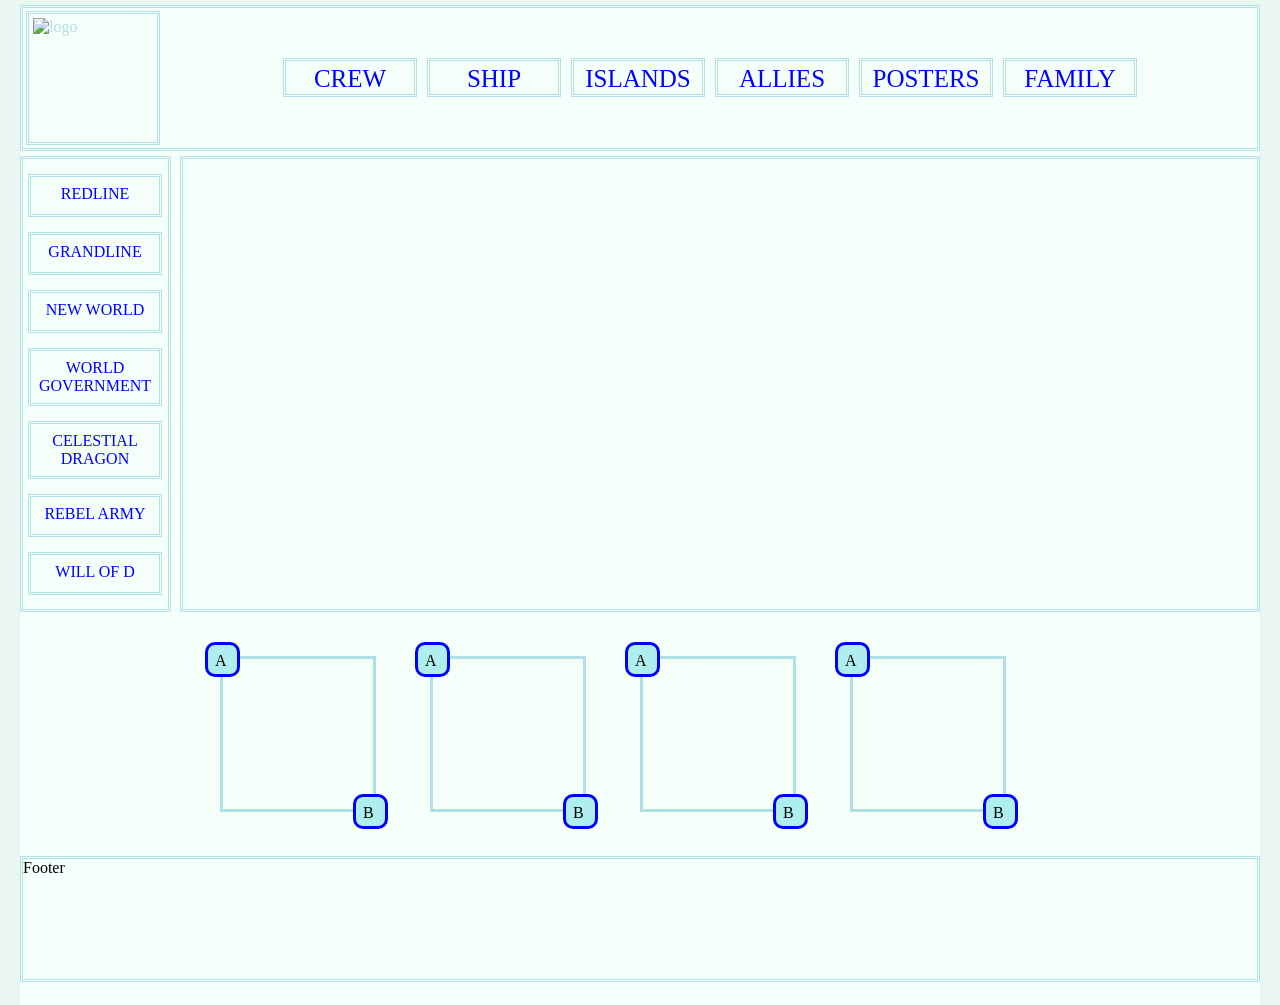
==== deltatutorial/index.html @ 55df97e0 "Add files via upload" ====
<!DOCTYPE html>

<html lang="en">

<head>

<meta charset="utf-8">
    
<title></title>

<style type="text/css">
        
 body {
     width: 1240px;
     height: 1000px;
     background-color: #eaf7f1;
     margin: auto;
 }
 div#container {
     width: 100%;
     height: 100%;
     background-color: mintcream;
 }
 div.header {
     width: 1234px;
     height: 140px;
     border: double;
     color: powderblue;
     margin-top: 5px;
     margin-bottom: 5px;
}
div#logo {
    display: inline-block;
    height: 120px;
    width: 120px;
    border: double;
    margin: 3px 3px 3px 3px;
    padding: 4px 4px 4px 4px;
    position: relative;
}
img {
   position: relative;
}
div#navi {
    display: -webkit-inline-box;
    position: absolute;
}
div.button {
    height: 25px;
    width: 120px;
    border: double powderblue;
    color: blue;
    padding: 4px 4px 4px 4px;
    font-size: 25px;
    text-align: -webkit-center;
}
div#crew {
    margin: 50px 10px 0px 120px;
}
div#ship {
    margin: 50px 10px 0px 0px;
}
div#islands {
    margin: 50px 10px 0px 0px;
}
div#allies {
   margin: 50px 10px 0px 0px;
}
div#posters {
   margin: 50px 10px 0px 0px;
}
div#family {
   margin: 50px 10px 0px 0px;
}
div.sidebar {
    width: 145px;
    height: 450px;
    display: inline-block;
    border: double;
    color: powderblue;
    position: absolute;
}
div#redline {
    height: 25px;
    width: 120px;
    border: double powderblue;
    color: blue;
    margin: 15px 5px 15px 5px;
    padding: 8px 4px 4px 4px;
    text-align: -webkit-center;
}
div#grandline {
    height: 25px;
    width: 120px;
    border: double powderblue;
    color: blue;
    margin: 15px 5px 15px 5px;
    padding: 8px 4px 4px 4px;
    text-align: -webkit-center;
}
div#newworld {
    height: 25px;
    width: 120px;
    border: double powderblue;
    color: blue;
    margin: 15px 5px 15px 5px;
    padding: 8px 4px 4px 4px;
    text-align: -webkit-center;
}
div#worldgovernment {
    height: 40px;
    width: 120px;
    border: double powderblue;
    color: blue;
    margin: 15px 5px 15px 5px;
    padding: 8px 4px 4px 4px;
    text-align: -webkit-center;
}
div#celestialdragon {
    height: 40px;
    width: 120px;
    border: double powderblue;
    color: blue;
    margin: 15px 5px 15px 5px;
    padding: 8px 4px 4px 4px;
    text-align: -webkit-center;
}
div#rebelarmy {
    height: 25px;
    width: 120px;
    border: double powderblue;
    color: blue;
    margin: 15px 5px 15px 5px;
    padding: 8px 4px 4px 4px;
    text-align: -webkit-center;
}
div#willofd {
    height: 25px;
    width: 120px;
    border: double powderblue;
    color: blue;
    margin: 15px 5px 15px 5px;
    padding: 8px 4px 4px 4px;
    text-align: -webkit-center;
}
div.content {
    width: 1074px;
    height: 450px;
    border: double;
    color: powderblue;
    display: inline-block;
    vertical-align: top;
    margin-left: 160px;
    position: absolute;
    box-sizing: content-box;
}
div.box {
    width: 100%;
    height: 170px;
    display: inline-block;
    margin-top: 500px;
}
div#one {
    width: 150px;
    height: 150px;
    display: -webkit-inline-box;
    margin-left: 200px;
    margin-right: 50px;
    border: solid powderblue;
}
div#two {
    width: 150px;
    height: 150px;
    display: -webkit-inline-box;
    margin-right: 50px;
    border: solid powderblue;
}
div#three {
    width: 150px;
    height: 150px;
    display: -webkit-inline-box;
    margin-right: 50px;
    border: solid powderblue;
}
div#four {
    width: 150px;
    height: 150px;
    display: -webkit-inline-box;
    margin-right: 50px;
    border: solid powderblue;
}
.topcorner {
    width: 15px;
    height: 15px;
    background-color: paleturquoise;
    border: solid blue;
    border-radius: 10px;
    padding: 7px;
    display: inline-block;
    position: relative;
    top: -17px;
    right: 18px;
}
.bottomcorner {
    width: 15px;
    height: 15px;
    background-color: paleturquoise;
    border: solid blue;
    border-radius: 10px;
    padding: 7px;
    display: inline-block;
    position: relative;
    bottom: -135px;
    left: 95px;
}
div#footer {
    width: 1234px;
    height: 120px;
    border: double powderblue;
    margin-top: 30px;
    margin-bottom: 30px;
}

</style>

</head>

<body>

<div id="container">
  
  <div class="header">
     
     <div id="logo"><img src="https://media0.giphy.com/media/nQDKSeRlIyfmw/200_s.gif" width="120" height="120" alt="logo" title="Mugiwara"></div>
     
     <div id="navi">

       <div class="button" id="crew">CREW</div>
       <div class="button" id="ship">SHIP</div>
       <div class="button" id="islands">ISLANDS</div>
       <div class="button" id="allies">ALLIES</div>
       <div class="button" id="posters">POSTERS</div>
       <div class="button" id="family">FAMILY</div>

     </div>
  
  </div>

  <div class="sidebar">

     <div id="redline">REDLINE</div>
     <div id="grandline">GRANDLINE</div>
     <div id="newworld">NEW WORLD</div>
     <div id="worldgovernment">WORLD GOVERNMENT</div>
     <div id="celestialdragon">CELESTIAL DRAGON</div>
     <div id="rebelarmy">REBEL ARMY</div>
     <div id="willofd">WILL OF D</div>

  </div>

  <div class="content"></div>

  <div class="box">

    <div id="one">
      <div class="topcorner">A</div>
      <div class="bottomcorner">B</div>
    </div>

    <div id="two">
      <div class="topcorner">A</div>
      <div class="bottomcorner">B</div>
    </div>

    <div id="three">
      <div class="topcorner">A</div>
      <div class="bottomcorner">B</div>
    </div>

    <div id="four">
      <div class="topcorner">A</div>
      <div class="bottomcorner">B</div>
    </div>

  </div>

<div id="footer">Footer</div>  

</div><!---end--->

</body>
</html>
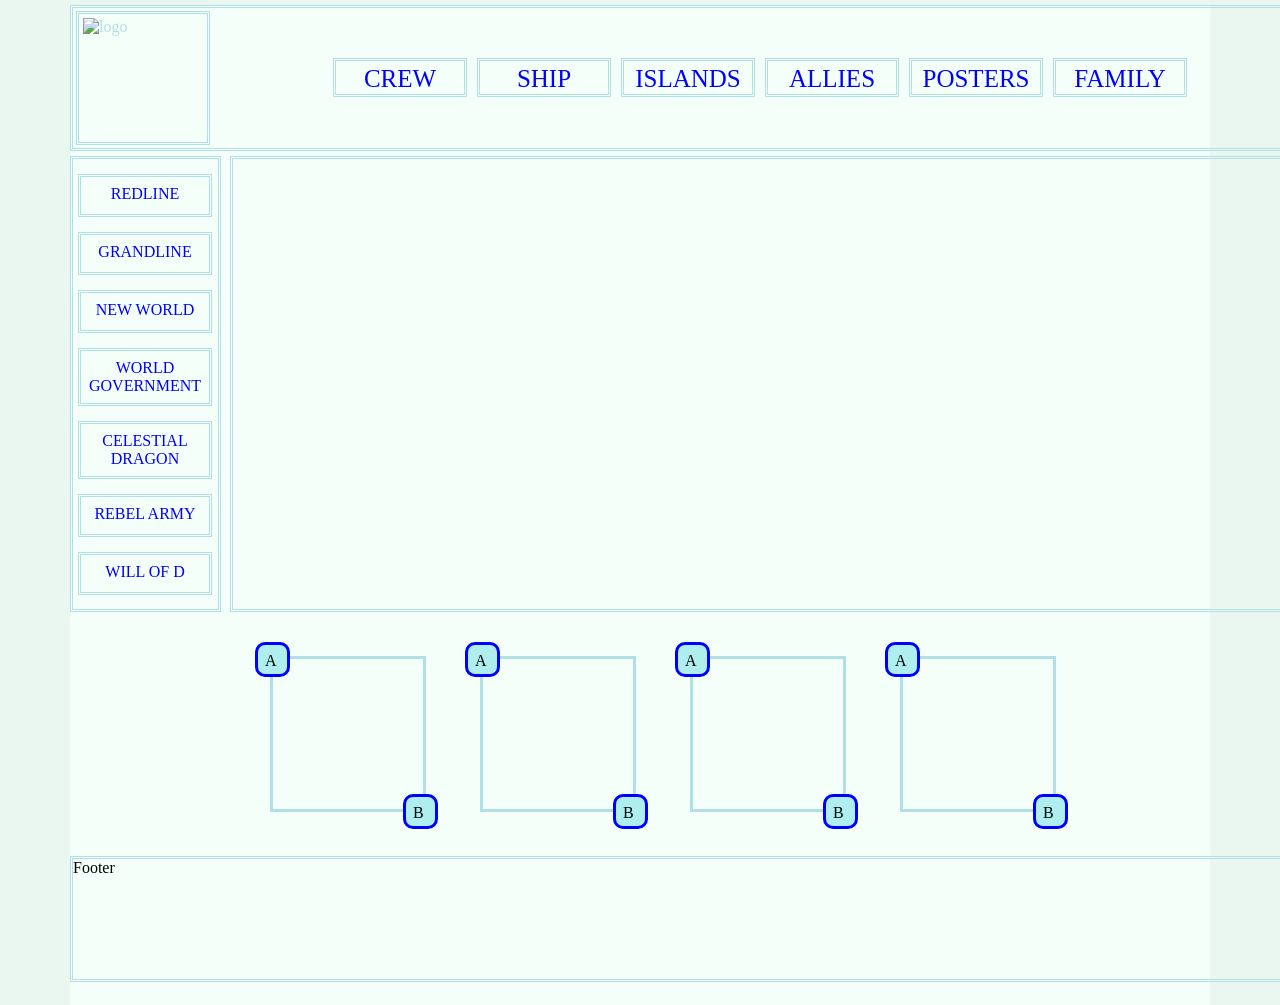
==== commit 8a9deaa5: "Update index.html 27/9/2016-positioning" ====
--- a/deltatutorial/index.html
+++ b/deltatutorial/index.html
@@ -11,7 +11,7 @@
 <style type="text/css">
         
  body {
-     width: 1240px;
+     width: 1140px;
      height: 1000px;
      background-color: #eaf7f1;
      margin: auto;
@@ -289,4 +289,4 @@
 </div><!---end--->
 
 </body>
-</html>+</html>
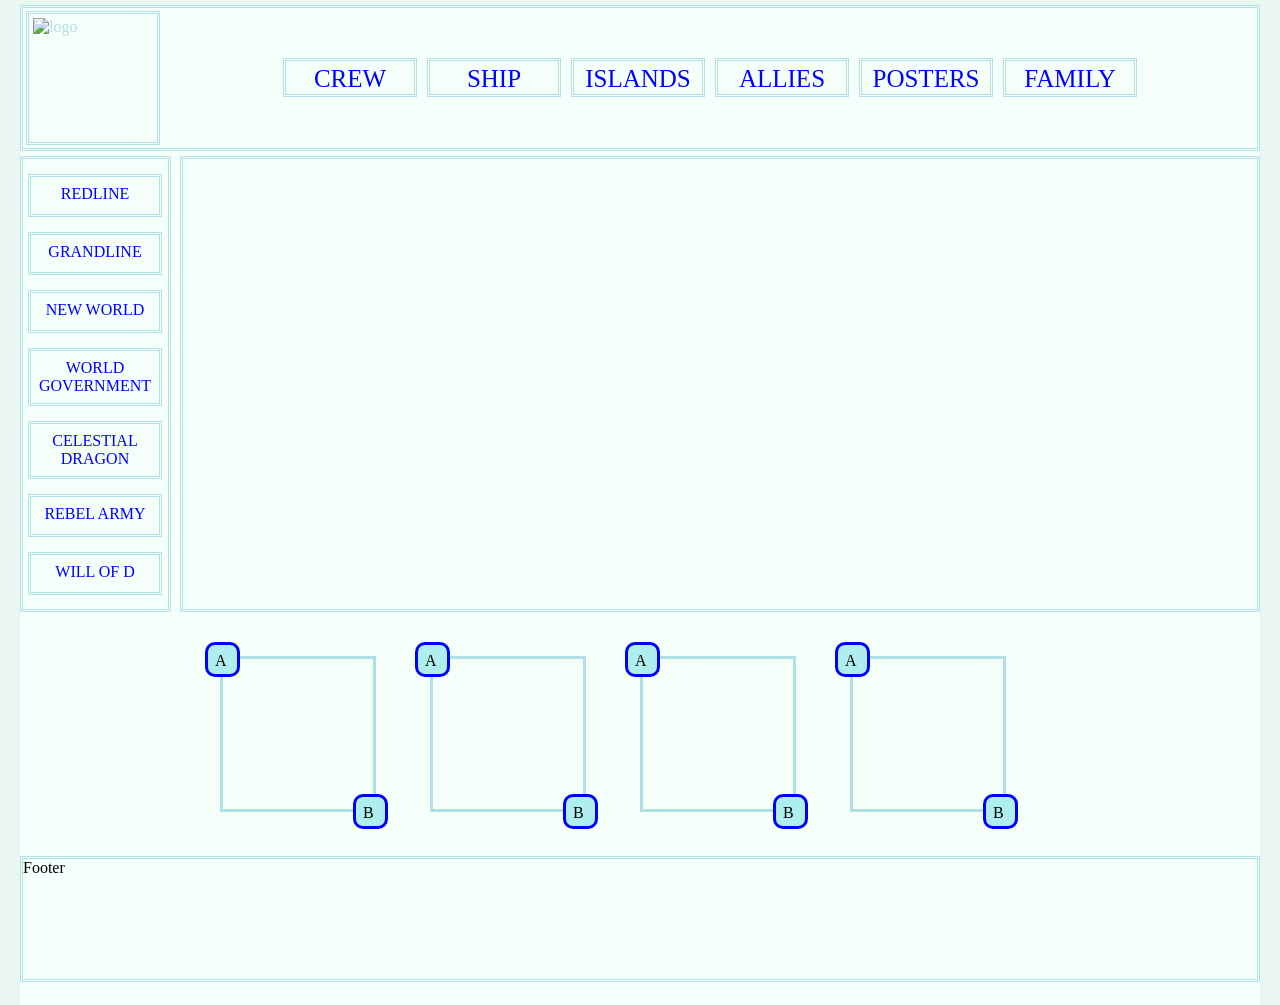
==== commit b0f324b2: "Update index.html Positioning-27/9/2016" ====
--- a/deltatutorial/index.html
+++ b/deltatutorial/index.html
@@ -11,7 +11,7 @@
 <style type="text/css">
         
  body {
-     width: 1140px;
+     width: 1240px;
      height: 1000px;
      background-color: #eaf7f1;
      margin: auto;
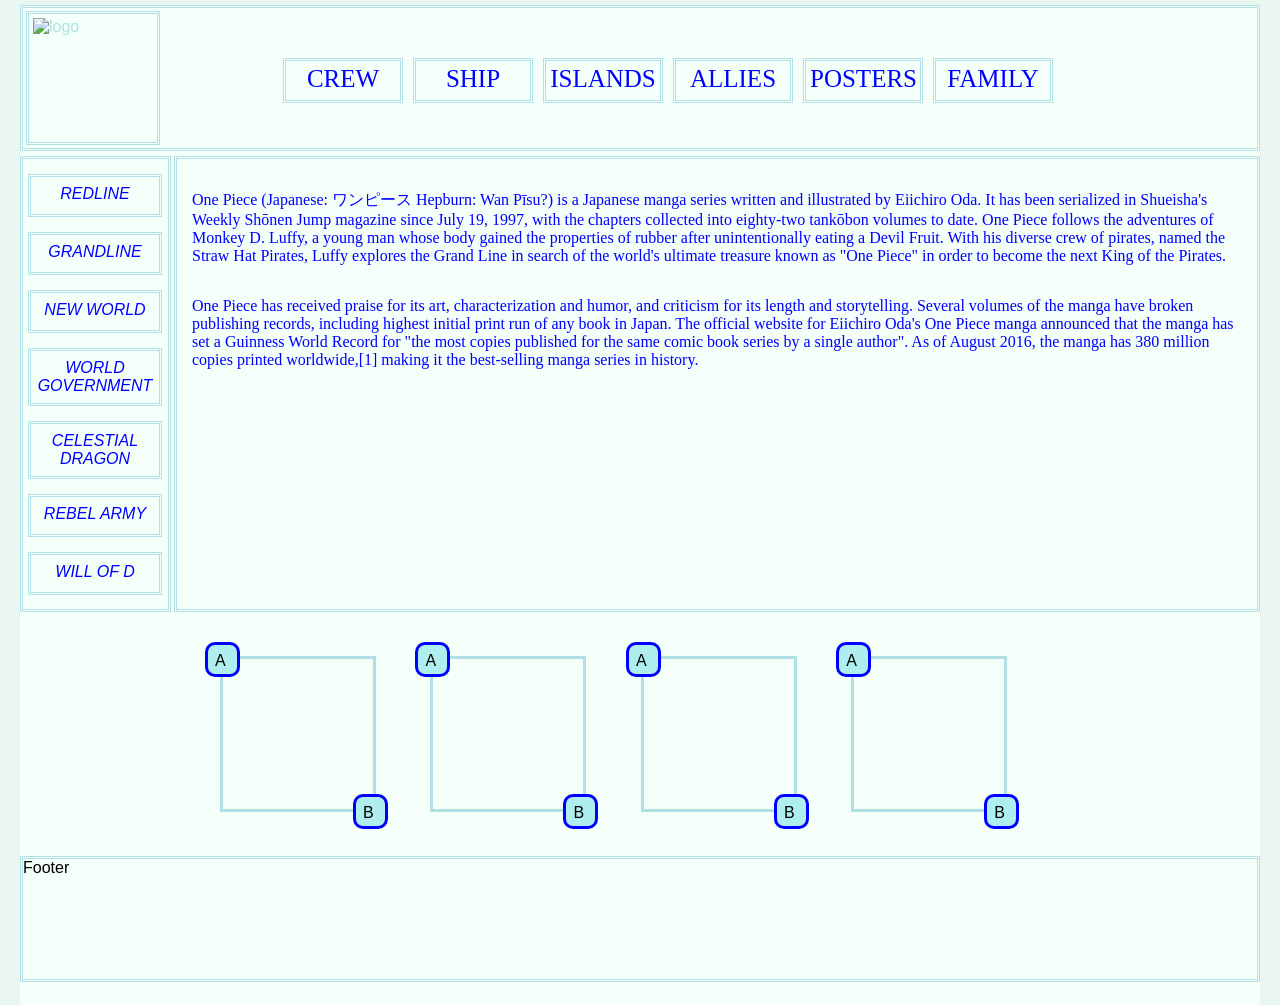
==== commit 200815ce: "Update index.html" ====
--- a/deltatutorial/index.html
+++ b/deltatutorial/index.html
@@ -15,6 +15,7 @@
      height: 1000px;
      background-color: #eaf7f1;
      margin: auto;
+     font-family: sans-serif;
  }
  div#container {
      width: 100%;
@@ -44,15 +45,17 @@
 div#navi {
     display: -webkit-inline-box;
     position: absolute;
+    font-family: fantasy;
 }
 div.button {
-    height: 25px;
+    height: 45px;
     width: 120px;
     border: double powderblue;
     color: blue;
     padding: 4px 4px 4px 4px;
     font-size: 25px;
     text-align: -webkit-center;
+    box-sizing: border-box;
 }
 div#crew {
     margin: 50px 10px 0px 120px;
@@ -79,6 +82,9 @@
     border: double;
     color: powderblue;
     position: absolute;
+    font-family: sans-serif;
+    font-size: medium;
+    font-style: italic;
 }
 div#redline {
     height: 25px;
@@ -144,15 +150,22 @@
     text-align: -webkit-center;
 }
 div.content {
-    width: 1074px;
-    height: 450px;
-    border: double;
-    color: powderblue;
+    width: 1050px;
+    height: 420px;
+    border: double powderblue;
+    color: blue;
     display: inline-block;
     vertical-align: top;
-    margin-left: 160px;
+    margin-left: 154px;
     position: absolute;
     box-sizing: content-box;
+    padding: 15px 15px 15px 15px;
+    font-size: medium;
+    text-align: -webkit-auto;
+}
+p {
+    display: -webkit-inline-box;
+    font-family: cursive;
 }
 div.box {
     width: 100%;
@@ -258,7 +271,11 @@
 
   </div>
 
-  <div class="content"></div>
+  <div class="content">
+  <p>One Piece (Japanese: ワンピース Hepburn: Wan Pīsu?) is a Japanese manga series written and illustrated by Eiichiro Oda. It has been serialized in Shueisha's Weekly Shōnen Jump magazine since July 19, 1997, with the chapters collected into eighty-two tankōbon volumes to date. One Piece follows the adventures of Monkey D. Luffy, a young man whose body gained the properties of rubber after unintentionally eating a Devil Fruit. With his diverse crew of pirates, named the Straw Hat Pirates, Luffy explores the Grand Line in search of the world's ultimate treasure known as "One Piece" in order to become the next King of the Pirates. </p>
+
+  <p>One Piece has received praise for its art, characterization and humor, and criticism for its length and storytelling. Several volumes of the manga have broken publishing records, including highest initial print run of any book in Japan. The official website for Eiichiro Oda's One Piece manga announced that the manga has set a Guinness World Record for "the most copies published for the same comic book series by a single author". As of August 2016, the manga has 380 million copies printed worldwide,[1] making it the best-selling manga series in history.</p>
+  </div>
 
   <div class="box">
 
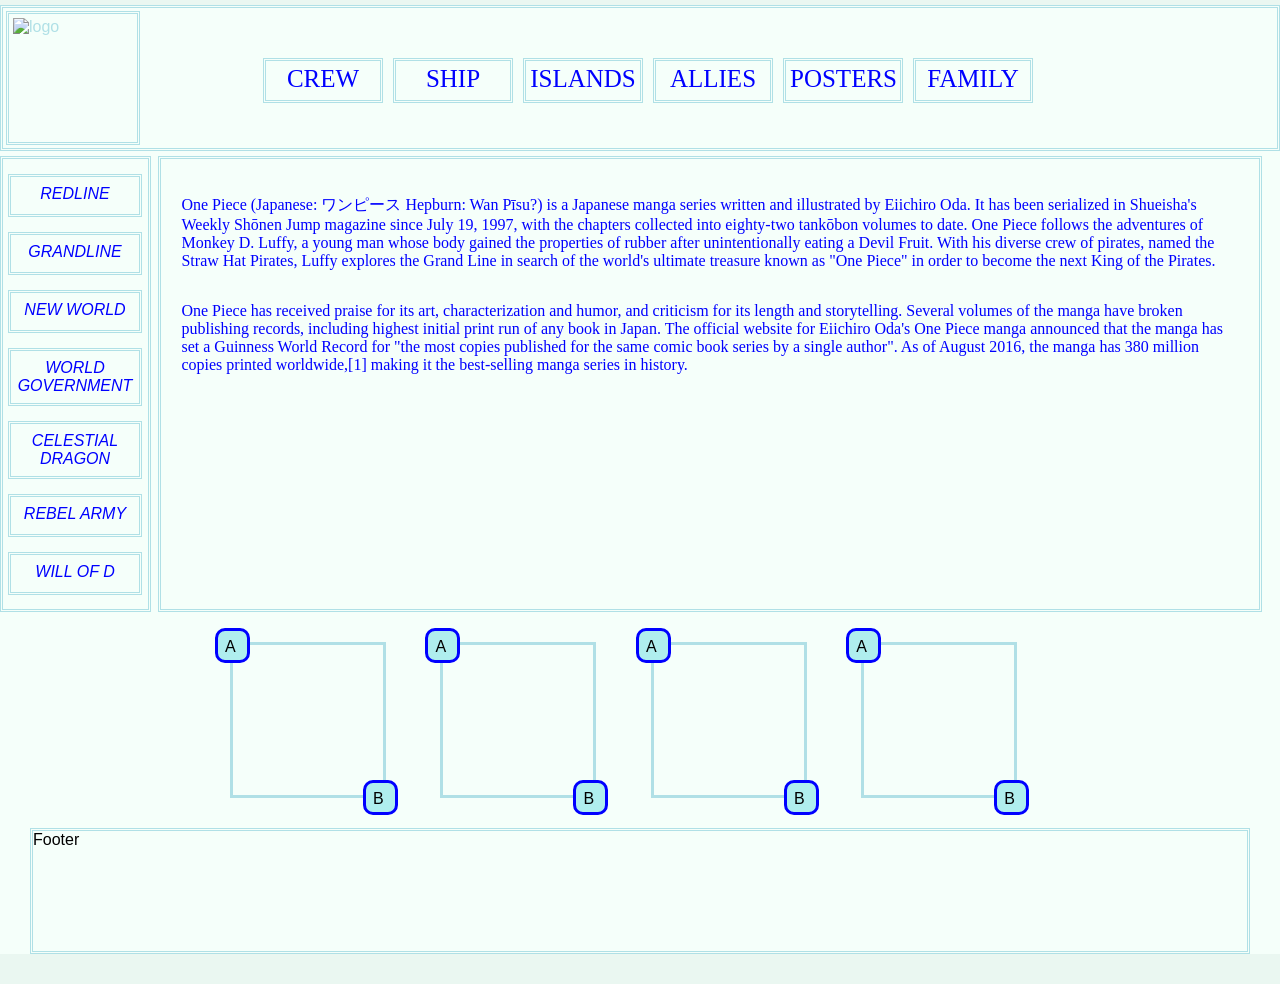
==== commit 21f8ee33: "Update index.html" ====
--- a/deltatutorial/index.html
+++ b/deltatutorial/index.html
@@ -11,8 +11,6 @@
 <style type="text/css">
         
  body {
-     width: 1240px;
-     height: 1000px;
      background-color: #eaf7f1;
      margin: auto;
      font-family: sans-serif;
@@ -23,8 +21,6 @@
      background-color: mintcream;
  }
  div.header {
-     width: 1234px;
-     height: 140px;
      border: double;
      color: powderblue;
      margin-top: 5px;
@@ -81,10 +77,10 @@
     display: inline-block;
     border: double;
     color: powderblue;
-    position: absolute;
     font-family: sans-serif;
     font-size: medium;
     font-style: italic;
+    margin-right: 3px;
 }
 div#redline {
     height: 25px;
@@ -150,16 +146,14 @@
     text-align: -webkit-center;
 }
 div.content {
-    width: 1050px;
-    height: 420px;
+    width: 1104px;
+    height: 456px;
     border: double powderblue;
     color: blue;
     display: inline-block;
     vertical-align: top;
-    margin-left: 154px;
-    position: absolute;
-    box-sizing: content-box;
-    padding: 15px 15px 15px 15px;
+    box-sizing: border-box;
+    padding: 20px 20px 20px 20px;
     font-size: medium;
     text-align: -webkit-auto;
 }
@@ -168,10 +162,7 @@
     font-family: cursive;
 }
 div.box {
-    width: 100%;
-    height: 170px;
-    display: inline-block;
-    margin-top: 500px;
+    margin: 30px 30px 30px 30px;
 }
 div#one {
     width: 150px;
@@ -227,11 +218,9 @@
     left: 95px;
 }
 div#footer {
-    width: 1234px;
     height: 120px;
     border: double powderblue;
-    margin-top: 30px;
-    margin-bottom: 30px;
+    margin: 30px 30px 30px 30px;
 }
 
 </style>
